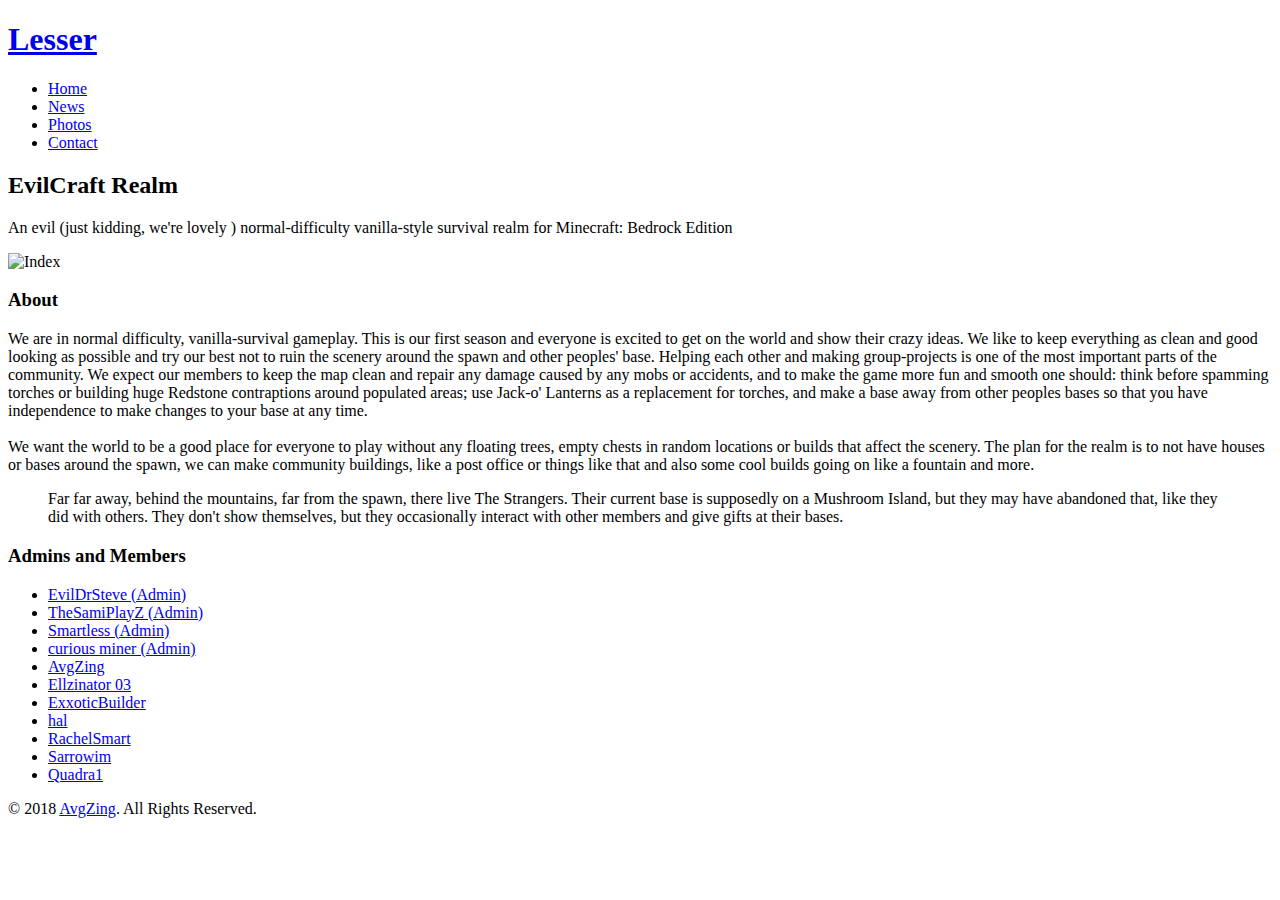
==== index.html @ fdc5c00d "Update index.html" ====
<!DOCTYPE html>
<!--[if lt IE 7]>      <html class="no-js lt-ie9 lt-ie8 lt-ie7"> <![endif]-->
<!--[if IE 7]>         <html class="no-js lt-ie9 lt-ie8"> <![endif]-->
<!--[if IE 8]>         <html class="no-js lt-ie9"> <![endif]-->
<!--[if gt IE 8]><!--> <html class="no-js"> <!--<![endif]-->
	<head>
	<meta charset="utf-8">
	<meta http-equiv="X-UA-Compatible" content="IE=edge">
	<title>EvilCraft | Home</title>
	<meta name="viewport" content="width=device-width, initial-scale=1">
	<meta name="description" content="EvilCraft Minecraft: Bedrock Edition Realm" />
	<meta name="keywords" content="minecraft, evil, craft, bedrock, edition, realm, steve" />
	<meta name="author" content="AvgZing" />
	<meta property="og:title" content=""/>
	<meta property="og:image" content=""/>
	<meta property="og:url" content=""/>
	<meta property="og:site_name" content=""/>
	<meta property="og:description" content=""/>
	<meta name="twitter:title" content="" />
	<meta name="twitter:image" content="" />
	<meta name="twitter:url" content="" />
	<meta name="twitter:card" content="" />

	<link rel="shortcut icon" href="favicon.ico">

	<link href='https://fonts.googleapis.com/css?family=Roboto:400,100,300,700,900' rel='stylesheet' type='text/css'>

	<link href="https://fonts.googleapis.com/css?family=Playfair+Display:400,700" rel="stylesheet">
	
	<link rel="stylesheet" href="css/animate.css">
	<link rel="stylesheet" href="css/icomoon.css">
	<link rel="stylesheet" href="css/simple-line-icons.css">
	<link rel="stylesheet" href="css/bootstrap.css">
	<link rel="stylesheet" href="css/style.css">

	<script src="js/modernizr-2.6.2.min.js"></script>
	<!-- FOR IE9 below -->
	<!--[if lt IE 9]>
	<script src="js/respond.min.js"></script>
	<![endif]-->

	</head>
	<body>
	
	
	<div id="fh5co-page">
	<header id="fh5co-header" role="banner">
		<div class="container">
			<div class="header-inner">
				<h1><i class="sl-icon-energy"></i><a href="index.html">Lesser</a></h1>
				<nav role="navigation">
					<ul>
						<li><a class="active" href="index.html">Home</a></li>
						<li><a href="news.html">News</a></li>
						<li><a href="photos.html">Photos</a></li>
						<li><a href="contact.html">Contact</a></li>
					</ul>
				</nav>
			</div>
		</div>
	</header>
	<div id="fh5co-about-section">
		<div class="container">
			<div class="row">
				<div class="col-md-6 col-md-offset-3 text-center fh5co-heading">
					<h2>EvilCraft Realm</h2>
					<p><span>An evil (just kidding, we're lovely <i class="sl-icon-heart"></i>) normal-difficulty vanilla-style survival realm for Minecraft: Bedrock Edition</a></span></p>
				</div>
			</div>
			<div class="row">
				<div class="col-md-8">
					<div class="row">
						<div class="col-md-12">
							<div class="about-inner">
								<img class="img-responsive" src="images/index.png" alt="Index">
								<h3>About</h3>
								<p>We are in normal difficulty, vanilla-survival gameplay. This is our first season and everyone is excited to get on the world and show their crazy ideas. We like to keep everything as clean and good looking as possible and try our best not to ruin the scenery around the spawn and other peoples' base. Helping each other and making group-projects is one of the most important parts of the community.
We expect our members to keep the map clean and repair any damage caused by any mobs or accidents, and to make the game more fun and smooth one should: think before spamming torches or building huge Redstone contraptions around populated areas; use Jack-o' Lanterns as a replacement for torches, and make a base away from other peoples bases so that you have independence to make changes to your base at any time.<br><br>
We want the world to be a good place for everyone to play without any floating trees, empty chests in random locations or builds that affect the scenery. The plan for the realm is to not have houses or bases around the spawn, we can make community buildings, like a post office or things like that and also some cool builds going on like a fountain and more. </p>
								<blockquote>
									<p>Far far away, behind the mountains, far from the spawn, there live The Strangers. Their current base is supposedly on a Mushroom Island, but they may have abandoned that, like they did with others. They don't show themselves, but they occasionally interact with other members and give gifts at their bases.</p>
								</blockquote>
							</div>
						</div>
					</div>
				</div>
				<div class="col-md-4">
					<aside class="sidebar">
						<div class="row">
							<div class="col-md-12 side">
								<h3>Admins and Members</h3>
								<ul>
									<li><i class="icon-check"></i><a href="#" onclick="return false;">EvilDrSteve (Admin)</a></li>
									<li><i class="icon-check"></i><a href="#" onclick="return false;">TheSamiPlayZ (Admin)</a></li>
									<li><i class="icon-check"></i><a href="#" onclick="return false;">Smartless (Admin)</a></li>
									<li><i class="icon-check"></i><a href="#" onclick="return false;">curious miner (Admin)</a></li>
									<li><i class="icon-check"></i><a href="#" onclick="return false;">AvgZing</a></li>
									<li><i class="icon-check"></i><a href="#" onclick="return false;">Ellzinator 03</a></li>
									<li><i class="icon-check"></i><a href="#" onclick="return false;">ExxoticBuilder</a></li>
									<li><i class="icon-check"></i><a href="#" onclick="return false;">hal</a></li>
									<li><i class="icon-check"></i><a href="#" onclick="return false;">RachelSmart</a></li>
									<li><i class="icon-check"></i><a href="#" onclick="return false;">Sarrowim</a></li>
									<li><i class="icon-check"></i><a href="#" onclick="return false;">Quadra1</a></li>
								</ul>
							</div>
						</div>
					</aside>
				</div>
			</div>
		</div>
	</div>
	
	<footer id="fh5co-footer" role="contentinfo">
	
		<div class="container">			
			<div class="col-md-12 fh5co-copyright text-center">
				<p>&copy; 2018 <a href="https://github.com/AvgZing">AvgZing</a>. All Rights Reserved.</p>	
			</div>
			
		</div>
	</footer>
	</div>
	
	
	<script src="js/jquery.min.js"></script>
	<script src="js/jquery.easing.1.3.js"></script>
	<script src="js/bootstrap.min.js"></script>
	<script src="js/jquery.waypoints.min.js"></script>
	<script src="js/main.js"></script>

	</body>
</html>
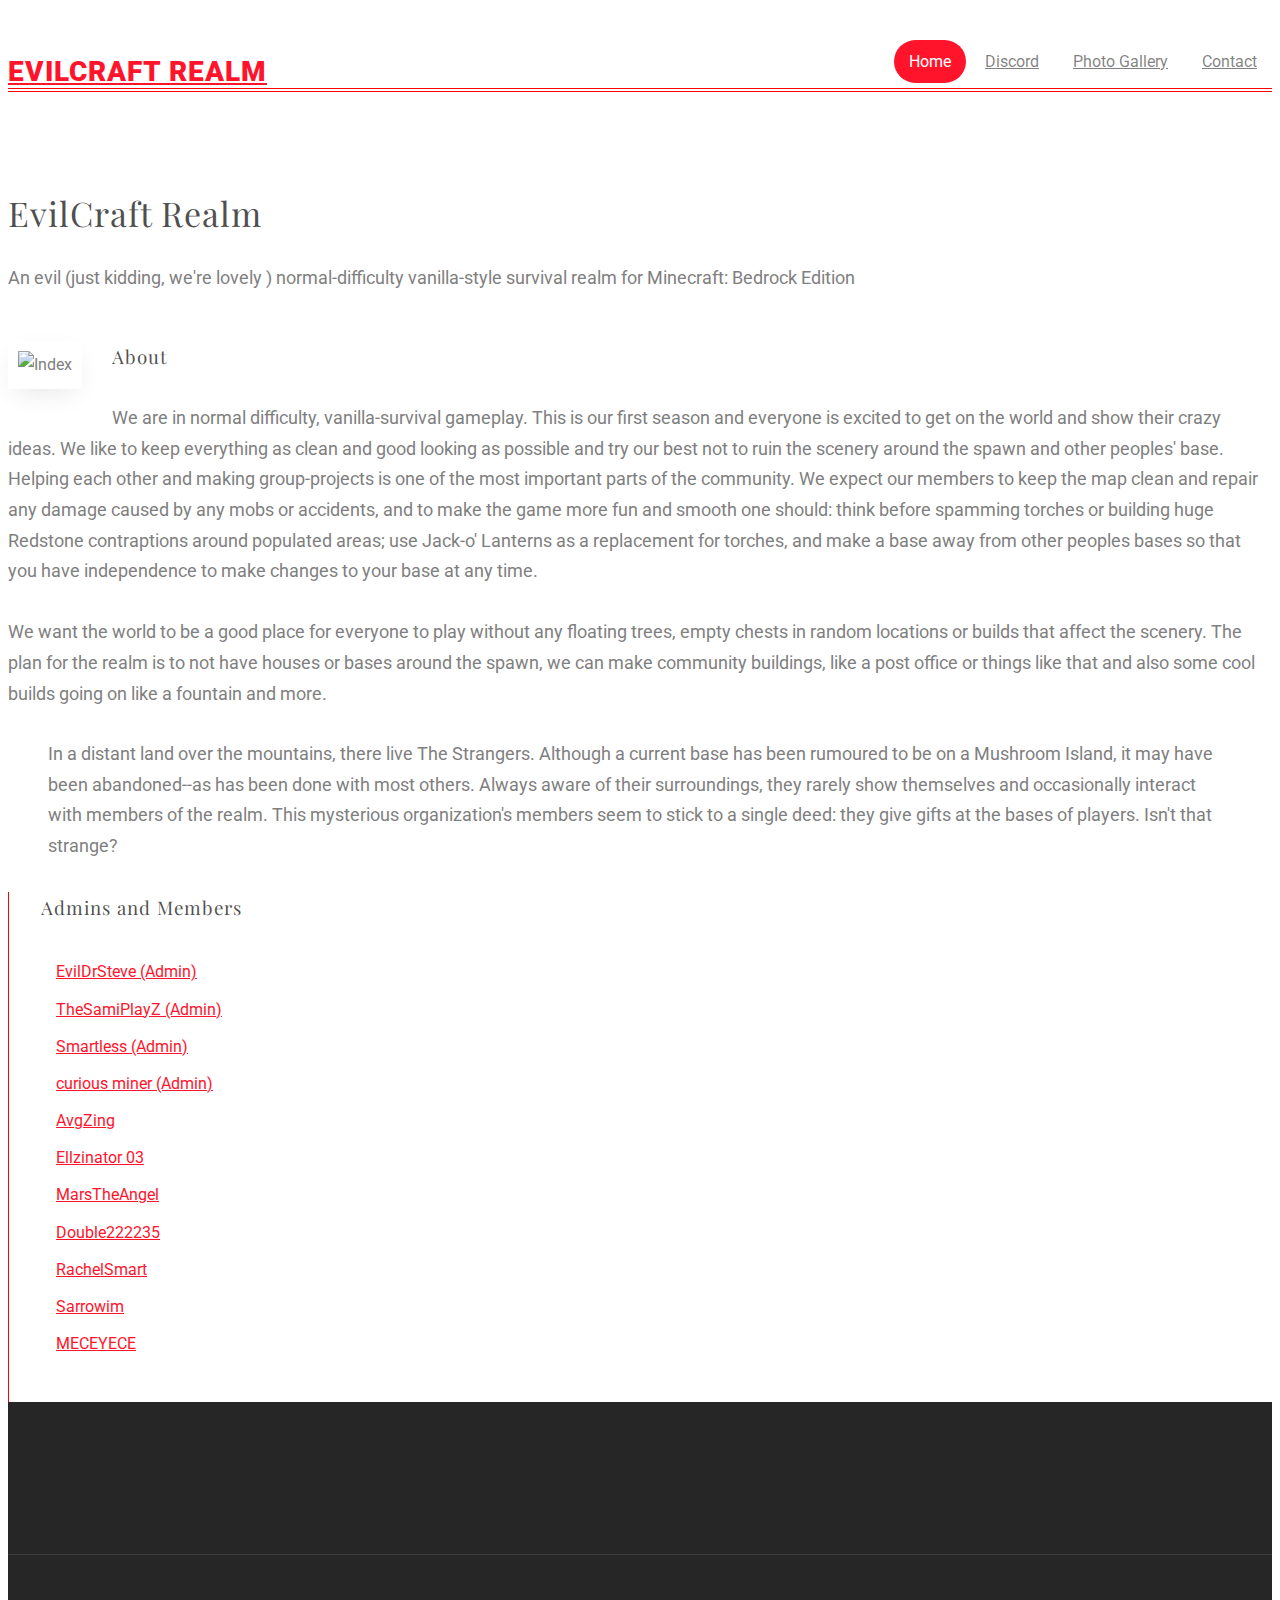
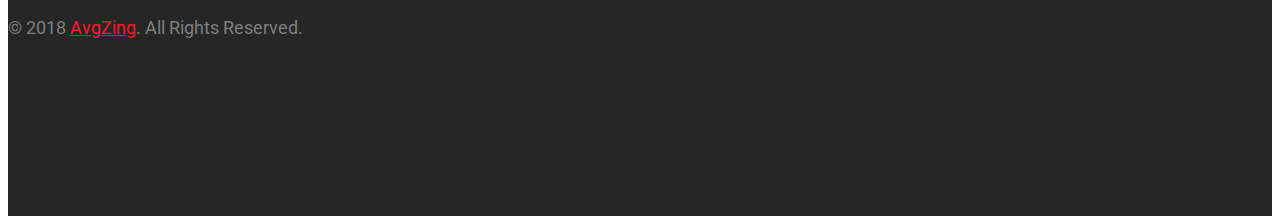
==== commit ee121204: "Update index.html" ====
--- a/index.html
+++ b/index.html
@@ -47,12 +47,12 @@
 	<header id="fh5co-header" role="banner">
 		<div class="container">
 			<div class="header-inner">
-				<h1><i class="sl-icon-energy"></i><a href="index.html">Lesser</a></h1>
+				<h1><a href="index.html">EvilCraft Realm</a></h1>
 				<nav role="navigation">
 					<ul>
 						<li><a class="active" href="index.html">Home</a></li>
-						<li><a href="news.html">News</a></li>
-						<li><a href="photos.html">Photos</a></li>
+						<li><a href="#" onclick="return false">Discord</a></li>
+						<li><a href="photos.html">Photo Gallery</a></li>
 						<li><a href="contact.html">Contact</a></li>
 					</ul>
 				</nav>
@@ -72,13 +72,13 @@
 					<div class="row">
 						<div class="col-md-12">
 							<div class="about-inner">
-								<img class="img-responsive" src="images/index.png" alt="Index">
+								<img class="img-responsive" src="images/EvilCraft.png" alt="Index">
 								<h3>About</h3>
 								<p>We are in normal difficulty, vanilla-survival gameplay. This is our first season and everyone is excited to get on the world and show their crazy ideas. We like to keep everything as clean and good looking as possible and try our best not to ruin the scenery around the spawn and other peoples' base. Helping each other and making group-projects is one of the most important parts of the community.
 We expect our members to keep the map clean and repair any damage caused by any mobs or accidents, and to make the game more fun and smooth one should: think before spamming torches or building huge Redstone contraptions around populated areas; use Jack-o' Lanterns as a replacement for torches, and make a base away from other peoples bases so that you have independence to make changes to your base at any time.<br><br>
 We want the world to be a good place for everyone to play without any floating trees, empty chests in random locations or builds that affect the scenery. The plan for the realm is to not have houses or bases around the spawn, we can make community buildings, like a post office or things like that and also some cool builds going on like a fountain and more. </p>
 								<blockquote>
-									<p>Far far away, behind the mountains, far from the spawn, there live The Strangers. Their current base is supposedly on a Mushroom Island, but they may have abandoned that, like they did with others. They don't show themselves, but they occasionally interact with other members and give gifts at their bases.</p>
+									<p>In a distant land over the mountains, there live The Strangers. Although a current base has been rumoured to be on a Mushroom Island, it may have been abandoned--as has been done with most others. Always aware of their surroundings, they rarely show themselves and occasionally interact with members of the realm. This mysterious organization's members seem to stick to a single deed: they give gifts at the bases of players. Isn't that strange?</p>
 								</blockquote>
 							</div>
 						</div>
@@ -96,11 +96,11 @@
 									<li><i class="icon-check"></i><a href="#" onclick="return false;">curious miner (Admin)</a></li>
 									<li><i class="icon-check"></i><a href="#" onclick="return false;">AvgZing</a></li>
 									<li><i class="icon-check"></i><a href="#" onclick="return false;">Ellzinator 03</a></li>
-									<li><i class="icon-check"></i><a href="#" onclick="return false;">ExxoticBuilder</a></li>
-									<li><i class="icon-check"></i><a href="#" onclick="return false;">hal</a></li>
+									<li><i class="icon-check"></i><a href="#" onclick="return false;">MarsTheAngel</a></li>
+									<li><i class="icon-check"></i><a href="#" onclick="return false;">Double222235</a></li>
 									<li><i class="icon-check"></i><a href="#" onclick="return false;">RachelSmart</a></li>
 									<li><i class="icon-check"></i><a href="#" onclick="return false;">Sarrowim</a></li>
-									<li><i class="icon-check"></i><a href="#" onclick="return false;">Quadra1</a></li>
+									<li><i class="icon-check"></i><a href="#" onclick="return false;">MECEYECE</a></li>
 								</ul>
 							</div>
 						</div>
--- a/css/style.css
+++ b/css/style.css
@@ -0,0 +1,1208 @@
+@font-face {
+  font-family: 'icomoon';
+  src: url("../fonts/icomoon/icomoon.eot?srf3rx");
+  src: url("../fonts/icomoon/icomoon.eot?srf3rx#iefix") format("embedded-opentype"), url("../fonts/icomoon/icomoon.ttf?srf3rx") format("truetype"), url("../fonts/icomoon/icomoon.woff?srf3rx") format("woff"), url("../fonts/icomoon/icomoon.svg?srf3rx#icomoon") format("svg");
+  font-weight: normal;
+  font-style: normal;
+}
+/* =======================================================
+*
+* 	Template Style 
+*	Edit this section
+*
+* ======================================================= */
+body {
+  font-family: "Roboto", Arial, sans-serif;
+  font-weight: 400;
+  font-size: 16px;
+  line-height: 1.7;
+  color: #7f7f7f;
+  background: #fff;
+  height: 100%;
+  position: relative;
+}
+
+a {
+  color: #FF142C;
+  -webkit-transition: 0.5s;
+  -o-transition: 0.5s;
+  transition: 0.5s;
+}
+a:hover, a:active, a:focus {
+  color: #FF142C;
+  outline: none;
+}
+
+p {
+  margin-bottom: 30px;
+  font-size: 18px;
+  font-weight: 400;
+}
+
+h1, h2, h3, h4, h5, h6, figure {
+  color: rgba(0, 0, 0, 0.7);
+  font-family: "Playfair Display", Arial, serif;
+  font-weight: 400;
+  margin: 0 0 30px 0;
+  letter-spacing: 1px;
+}
+
+::-webkit-selection {
+  color: #fff;
+  background: #FF142C;
+}
+
+::-moz-selection {
+  color: #fff;
+  background: #FF142C;
+}
+
+::selection {
+  color: #fff;
+  background: #FF142C;
+}
+
+.btn {
+  margin-right: 4px;
+  margin-bottom: 4px;
+  font-family: "Roboto", Arial, sans-serif;
+  font-size: 16px;
+  font-weight: 400;
+  -webkit-border-radius: 30px;
+  -moz-border-radius: 30px;
+  -ms-border-radius: 30px;
+  border-radius: 30px;
+  -webkit-transition: 0.5s;
+  -o-transition: 0.5s;
+  transition: 0.5s;
+}
+.btn.btn-md {
+  padding: 10px 20px !important;
+}
+.btn.btn-lg {
+  padding: 18px 36px !important;
+}
+.btn:hover, .btn:active, .btn:focus {
+  box-shadow: none !important;
+  outline: none !important;
+}
+
+.btn-primary {
+  background: #FF142C;
+  color: #fff;
+  border: 2px solid #FF142C;
+}
+.btn-primary:hover, .btn-primary:focus, .btn-primary:active {
+  background: #23cb8a !important;
+  border-color: #23cb8a !important;
+}
+.btn-primary.btn-outline {
+  background: transparent;
+  color: #FF142C;
+  border: 2px solid #FF142C;
+}
+.btn-primary.btn-outline:hover, .btn-primary.btn-outline:focus, .btn-primary.btn-outline:active {
+  background: #FF142C;
+  color: #fff;
+}
+
+.btn-success {
+  background: #5cb85c;
+  color: #fff;
+  border: 2px solid #5cb85c;
+}
+.btn-success:hover, .btn-success:focus, .btn-success:active {
+  background: #4cae4c !important;
+  border-color: #4cae4c !important;
+}
+.btn-success.btn-outline {
+  background: transparent;
+  color: #5cb85c;
+  border: 2px solid #5cb85c;
+}
+.btn-success.btn-outline:hover, .btn-success.btn-outline:focus, .btn-success.btn-outline:active {
+  background: #5cb85c;
+  color: #fff;
+}
+
+.btn-info {
+  background: #5bc0de;
+  color: #fff;
+  border: 2px solid #5bc0de;
+}
+.btn-info:hover, .btn-info:focus, .btn-info:active {
+  background: #46b8da !important;
+  border-color: #46b8da !important;
+}
+.btn-info.btn-outline {
+  background: transparent;
+  color: #5bc0de;
+  border: 2px solid #5bc0de;
+}
+.btn-info.btn-outline:hover, .btn-info.btn-outline:focus, .btn-info.btn-outline:active {
+  background: #5bc0de;
+  color: #fff;
+}
+
+.btn-warning {
+  background: #f0ad4e;
+  color: #fff;
+  border: 2px solid #f0ad4e;
+}
+.btn-warning:hover, .btn-warning:focus, .btn-warning:active {
+  background: #eea236 !important;
+  border-color: #eea236 !important;
+}
+.btn-warning.btn-outline {
+  background: transparent;
+  color: #f0ad4e;
+  border: 2px solid #f0ad4e;
+}
+.btn-warning.btn-outline:hover, .btn-warning.btn-outline:focus, .btn-warning.btn-outline:active {
+  background: #f0ad4e;
+  color: #fff;
+}
+
+.btn-danger {
+  background: #d9534f;
+  color: #fff;
+  border: 2px solid #d9534f;
+}
+.btn-danger:hover, .btn-danger:focus, .btn-danger:active {
+  background: #d43f3a !important;
+  border-color: #d43f3a !important;
+}
+.btn-danger.btn-outline {
+  background: transparent;
+  color: #d9534f;
+  border: 2px solid #d9534f;
+}
+.btn-danger.btn-outline:hover, .btn-danger.btn-outline:focus, .btn-danger.btn-outline:active {
+  background: #d9534f;
+  color: #fff;
+}
+
+.btn-outline {
+  background: none;
+  border: 2px solid gray;
+  font-size: 16px;
+  -webkit-transition: 0.3s;
+  -o-transition: 0.3s;
+  transition: 0.3s;
+}
+.btn-outline:hover, .btn-outline:focus, .btn-outline:active {
+  box-shadow: none;
+}
+
+.btn.with-arrow {
+  position: relative;
+  -webkit-transition: 0.3s;
+  -o-transition: 0.3s;
+  transition: 0.3s;
+}
+.btn.with-arrow i {
+  visibility: hidden;
+  opacity: 0;
+  position: absolute;
+  right: 0px;
+  top: 50%;
+  margin-top: -8px;
+  -webkit-transition: 0.2s;
+  -o-transition: 0.2s;
+  transition: 0.2s;
+}
+.btn.with-arrow:hover {
+  padding-right: 50px;
+}
+.btn.with-arrow:hover i {
+  color: #fff;
+  right: 18px;
+  visibility: visible;
+  opacity: 1;
+}
+
+.form-control {
+  box-shadow: none;
+  background: transparent;
+  border: 2px solid rgba(255, 0, 0, 1);
+  height: 54px;
+  font-size: 18px;
+  font-weight: 300;
+}
+.form-control:active, .form-control:focus {
+  outline: none;
+  box-shadow: none;
+  border-color: #FF142C;
+}
+
+.fh5co-social {
+  padding: 0;
+  margin: 0;
+}
+.fh5co-social li {
+  padding: 0;
+  margin: 0;
+  list-style: none;
+  display: -moz-inline-stack;
+  display: inline-block;
+  zoom: 1;
+  *display: inline;
+}
+.fh5co-social li a {
+  font-size: 22px;
+  color: #fff;
+  padding: 0;
+  margin: 0;
+  padding: 2px;
+  display: -moz-inline-stack;
+  display: inline-block;
+  zoom: 1;
+  *display: inline;
+  -webkit-border-radius: 4px;
+  -moz-border-radius: 4px;
+  -ms-border-radius: 4px;
+  border-radius: 4px;
+}
+.fh5co-social li a:hover {
+  color: #FF142C;
+}
+.fh5co-social li a:hover, .fh5co-social li a:active, .fh5co-social li a:focus {
+  outline: none;
+  text-decoration: none;
+}
+
+@media screen and (max-width: 480px) {
+  .col-xxs-12 {
+    float: none;
+    width: 100%;
+  }
+}
+
+.row-bottom-padded-lg {
+  padding-bottom: 7em;
+}
+@media screen and (max-width: 768px) {
+  .row-bottom-padded-lg {
+    padding-bottom: 1em;
+  }
+}
+
+.row-bottom-padded-md {
+  padding-bottom: 4em;
+}
+@media screen and (max-width: 768px) {
+  .row-bottom-padded-md {
+    padding-bottom: 1em;
+  }
+}
+
+.row-bottom-padded-sm {
+  padding-bottom: 1em;
+}
+@media screen and (max-width: 768px) {
+  .row-bottom-padded-sm {
+    padding-bottom: 1em;
+  }
+}
+
+#fh5co-header {
+  padding: 40px 0;
+  width: 100%;
+  margin: 0;
+  border-bottom: 1px solid rgba(255, 0, 0, 1);
+  position: relative;
+}
+#fh5co-header:after {
+  position: absolute;
+  bottom: -4px;
+  left: 0;
+  right: 0;
+  content: '';
+  border-bottom: 1px solid rgba(255, 0, 0, 1);
+}
+@media screen and (max-width: 768px) {
+  #fh5co-header {
+    margin: 0px 0 0 0;
+  }
+}
+#fh5co-header .header-inner {
+  float: left;
+  width: 100%;
+}
+#fh5co-header h1 {
+  float: left;
+  padding: 0;
+  font-weight: 900;
+  font-size: 28px;
+  margin-bottom: 0;
+  text-transform: uppercase;
+  font-family: "Roboto", Arial, sans-serif;
+}
+#fh5co-header h1 i {
+  color: #FF142C;
+}
+#fh5co-header h1 a {
+  color: #FF142C;
+}
+#fh5co-header h1 a > span {
+  color: #FF142C;
+}
+#fh5co-header h1 a:hover, #fh5co-header h1 a:active, #fh5co-header h1 a:focus {
+  text-decoration: none;
+  outline: none;
+}
+#fh5co-header nav {
+  float: right;
+  padding: 0;
+}
+@media screen and (max-width: 768px) {
+  #fh5co-header nav {
+    display: none;
+  }
+}
+#fh5co-header nav ul {
+  padding: 0;
+  margin: 0 0 0 0;
+}
+#fh5co-header nav ul li {
+  padding: 0;
+  margin: 0;
+  list-style: none;
+  display: -moz-inline-stack;
+  display: inline-block;
+  zoom: 1;
+  *display: inline;
+}
+#fh5co-header nav ul li a {
+  color: rgba(0, 0, 0, 0.5);
+  font-size: 16px;
+  padding: 12px 15px;
+  position: relative;
+  -webkit-transition: 0.2s;
+  -o-transition: 0.2s;
+  transition: 0.2s;
+}
+#fh5co-header nav ul li a i {
+  line-height: 0;
+  font-size: 20px;
+  position: relative;
+  top: 3px;
+}
+#fh5co-header nav ul li a:hover {
+  text-decoration: none;
+  color: black;
+}
+#fh5co-header nav ul li a.active, #fh5co-header nav ul li a:focus {
+  outline: none;
+  text-decoration: none;
+  color: white;
+  background: #FF142C;
+  -webkit-border-radius: 40px;
+  -moz-border-radius: 40px;
+  -ms-border-radius: 40px;
+  border-radius: 40px;
+}
+#fh5co-header nav ul li.cta {
+  margin-left: 20px;
+}
+#fh5co-header nav ul li.cta a {
+  padding-left: 16px !important;
+  padding-right: 16px !important;
+  padding-top: 7px !important;
+  padding-bottom: 7px !important;
+  border: 2px solid #FF142C;
+  color: #FF142C;
+  -webkit-border-radius: 30px;
+  -moz-border-radius: 30px;
+  -ms-border-radius: 30px;
+  border-radius: 30px;
+}
+#fh5co-header nav ul li.cta a:hover {
+  color: #fff;
+  background: #FF142C;
+}
+#fh5co-header nav ul li.cta a:hover:after {
+  display: none;
+}
+#fh5co-header nav ul li.active a {
+  text-decoration: none;
+  color: rgba(0, 0, 0, 0.8);
+}
+#fh5co-header nav ul li.active a:after {
+  visibility: visible;
+  -webkit-transform: scaleX(1);
+  -moz-transform: scaleX(1);
+  -ms-transform: scaleX(1);
+  -o-transform: scaleX(1);
+  transform: scaleX(1);
+}
+
+.fh5co-heading {
+  margin-bottom: 3em;
+}
+.fh5co-heading h2 {
+  margin-bottom: 20px;
+  font-weight: 400;
+  font-size: 34px;
+}
+
+.fh5co-grey-bg-section {
+  background: rgba(45, 64, 89, 0.06);
+}
+
+#fh5co-featured-section,
+#fh5co-intro-section,
+#fh5co-services-section,
+#fh5co-blog-section,
+#fh5co-client-section,
+#fh5co-work-section,
+#fh5co-main-services-section,
+#fh5co-about-section,
+#fh5co-contact-section {
+  padding-bottom: 6em;
+}
+@media screen and (max-width: 768px) {
+  #fh5co-featured-section,
+  #fh5co-intro-section,
+  #fh5co-services-section,
+  #fh5co-blog-section,
+  #fh5co-client-section,
+  #fh5co-work-section,
+  #fh5co-main-services-section,
+  #fh5co-about-section,
+  #fh5co-contact-section {
+    padding: 3em 0;
+  }
+}
+
+#fh5co-services-section,
+#fh5co-blog-section,
+#fh5co-client-section,
+#fh5co-work-section,
+#fh5co-main-services-section,
+#fh5co-about-section,
+#fh5co-contact-section {
+  padding-top: 6em;
+}
+
+#fh5co-intro-section {
+  padding-top: 6em;
+}
+#fh5co-intro-section h2 {
+  font-weight: 400;
+  font-size: 40px;
+  font-family: "Playfair Display", Arial, serif;
+  letter-spacing: 1px;
+  line-height: 50px;
+}
+
+.featured-grid, .featured-grid.featured-grid-2 {
+  width: 100%;
+  height: 510px;
+  float: left;
+  background-size: cover;
+  background-position: center center;
+  position: relative;
+  overflow: hidden;
+  -webkit-border-radius: 4px;
+  -moz-border-radius: 4px;
+  -ms-border-radius: 4px;
+  border-radius: 4px;
+}
+@media screen and (max-width: 992px) {
+  .featured-grid, .featured-grid.featured-grid-2 {
+    margin-bottom: 30px;
+    height: 400px;
+  }
+}
+.featured-grid:after, .featured-grid.featured-grid-2:after {
+  position: absolute;
+  content: '';
+  top: 0;
+  bottom: 0;
+  left: 0;
+  right: 0;
+  z-index: 1;
+  -webkit-transition: 0.3s;
+  -o-transition: 0.3s;
+  transition: 0.3s;
+  -webkit-border-radius: 4px;
+  -moz-border-radius: 4px;
+  -ms-border-radius: 4px;
+  border-radius: 4px;
+}
+.featured-grid.featured-grid-2 {
+  height: 240px;
+  margin-bottom: 30px;
+}
+@media screen and (max-width: 992px) {
+  .featured-grid.featured-grid-2 {
+    height: 400px;
+  }
+}
+.featured-grid .desc {
+  position: absolute;
+  bottom: -5px;
+  left: 0;
+  right: 0;
+  padding: 30px;
+  z-index: 9;
+  -webkit-transition: 0.3s;
+  -o-transition: 0.3s;
+  transition: 0.3s;
+}
+.featured-grid .desc h3 {
+  color: rgba(255, 255, 255, 0.9);
+  margin-bottom: 10px;
+}
+.featured-grid .desc span {
+  color: rgba(255, 255, 255, 0.5);
+}
+.featured-grid:hover, .featured-grid:focus {
+  -webkit-box-shadow: 0px 18px 43px -7px rgba(0, 0, 0, 0.32);
+  -moz-box-shadow: 0px 18px 43px -7px rgba(0, 0, 0, 0.32);
+  -ms-box-shadow: 0px 18px 43px -7px rgba(0, 0, 0, 0.32);
+  -o-box-shadow: 0px 18px 43px -7px rgba(0, 0, 0, 0.32);
+  box-shadow: 0px 18px 43px -7px rgba(0, 0, 0, 0.32);
+}
+.featured-grid:hover:after, .featured-grid:focus:after {
+  background: rgba(0, 0, 0, 0.3);
+}
+.featured-grid:hover .desc, .featured-grid:focus .desc {
+  bottom: 0px;
+}
+
+.work-inner {
+  background: white;
+  margin-bottom: 40px;
+  -webkit-box-shadow: 0px 9px 29px -9px rgba(0, 0, 0, 0.13);
+  -moz-box-shadow: 0px 9px 29px -9px rgba(0, 0, 0, 0.13);
+  -ms-box-shadow: 0px 9px 29px -9px rgba(0, 0, 0, 0.13);
+  -o-box-shadow: 0px 9px 29px -9px rgba(0, 0, 0, 0.13);
+  box-shadow: 0px 9px 29px -9px rgba(0, 0, 0, 0.13);
+  overflow: hidden;
+  -webkit-border-radius: 4px;
+  -moz-border-radius: 4px;
+  -ms-border-radius: 4px;
+  border-radius: 4px;
+  -webkit-transition: 0.3s;
+  -o-transition: 0.3s;
+  transition: 0.3s;
+}
+.work-inner .work-grid {
+  position: relative;
+  width: 100%;
+  height: 300px;
+  float: left;
+  background-size: cover;
+  background-position: center center;
+  margin-bottom: 20px;
+  -webkit-border-radius: 4px;
+  -moz-border-radius: 4px;
+  -ms-border-radius: 4px;
+  border-radius: 4px;
+}
+.work-inner .work-grid:after {
+  -webkit-transition: 0.3s;
+  -o-transition: 0.3s;
+  transition: 0.3s;
+  font-family: 'simple-line-icons';
+  position: absolute;
+  top: 0;
+  bottom: 0;
+  left: 0;
+  right: 0;
+  padding-top: 130px;
+  content: '\e08a';
+  background: rgba(0, 0, 0, 0.5);
+  opacity: 0;
+  color: #fff;
+  font-size: 20px;
+}
+.work-inner .desc {
+  padding: 30px;
+  z-index: 9;
+  -webkit-transition: 0.3s;
+  -o-transition: 0.3s;
+  transition: 0.3s;
+}
+.work-inner .desc h3 {
+  color: rgba(0, 0, 0, 0.8);
+  margin-bottom: 10px;
+}
+.work-inner .desc h3 a {
+  color: rgba(0, 0, 0, 0.8);
+}
+.work-inner .desc h3 a:hover {
+  text-decoration: none;
+  color: #FF142C;
+}
+.work-inner .desc span {
+  color: rgba(0, 0, 0, 0.5);
+}
+.work-inner:hover {
+  -webkit-box-shadow: 0px 9px 43px -10px rgba(0, 0, 0, 0.17);
+  -moz-box-shadow: 0px 9px 43px -10px rgba(0, 0, 0, 0.17);
+  -ms-box-shadow: 0px 9px 43px -10px rgba(0, 0, 0, 0.17);
+  -o-box-shadow: 0px 9px 43px -10px rgba(0, 0, 0, 0.17);
+  box-shadow: 0px 9px 43px -10px rgba(0, 0, 0, 0.17);
+}
+.work-inner:hover .work-grid:after {
+  opacity: 1;
+}
+
+#fh5co-services-section {
+  position: relative;
+  /* Permalink - use to edit and share this gradient: http://colorzilla.com/gradient-editor/#FF142C+0,258dc8+100 */
+  background: #FF142C;
+  /* Old browsers */
+  /* IE9 SVG, needs conditional override of 'filter' to 'none' */
+  background: url([data-uri]);
+  background: -moz-linear-gradient(45deg, #FF142C 0%, #258dc8 100%);
+  /* FF3.6-15 */
+  background: -webkit-linear-gradient(45deg, #FF142C 0%, #258dc8 100%);
+  /* Chrome10-25,Safari5.1-6 */
+  background: linear-gradient(45deg, #FF142C 0%, #258dc8 100%);
+  /* W3C, IE10+, FF16+, Chrome26+, Opera12+, Safari7+ */
+  filter: progid:DXImageTransform.Microsoft.gradient( startColorstr='#FF142C', endColorstr='#258dc8',GradientType=1 );
+  /* IE6-8 fallback on horizontal gradient */
+}
+@media screen and (max-width: 768px) {
+  #fh5co-services-section .services-inner {
+    margin-bottom: 60px;
+  }
+}
+#fh5co-services-section .services-inner h3 {
+  color: white;
+}
+#fh5co-services-section .services-inner p {
+  color: rgba(255, 255, 255, 0.7);
+}
+#fh5co-services-section .services-inner span {
+  display: block;
+  margin-bottom: 45px;
+}
+#fh5co-services-section .services-inner span i {
+  font-size: 40px;
+  color: white;
+  border: 2px solid rgba(255, 255, 255, 0.7);
+  padding: 23px;
+  -webkit-border-radius: 50%;
+  -moz-border-radius: 50%;
+  -ms-border-radius: 50%;
+  border-radius: 50%;
+}
+#fh5co-services-section .fh5co-heading h2 {
+  color: #fff;
+}
+#fh5co-services-section .fh5co-heading p {
+  color: rgba(255, 255, 255, 0.7);
+}
+
+#fh5co-main-services-section .services-inner {
+  position: relative;
+  margin-bottom: 40px;
+}
+@media screen and (max-width: 768px) {
+  #fh5co-main-services-section .services-inner {
+    margin-bottom: 60px;
+  }
+}
+#fh5co-main-services-section .services-inner .desc {
+  padding-left: 8em;
+}
+#fh5co-main-services-section .services-inner h3 {
+  color: rgba(0, 0, 0, 0.7);
+}
+#fh5co-main-services-section .services-inner span {
+  position: absolute;
+  top: 30px;
+  display: block;
+  margin-bottom: 45px;
+}
+#fh5co-main-services-section .services-inner span i {
+  font-size: 40px;
+  color: #FF142C;
+  border: 2px solid #FF142C;
+  padding: 23px;
+  -webkit-border-radius: 50%;
+  -moz-border-radius: 50%;
+  -ms-border-radius: 50%;
+  border-radius: 50%;
+}
+
+.blog-inner {
+  background: white;
+  -webkit-box-shadow: 0px 9px 29px -9px rgba(0, 0, 0, 0.13);
+  -moz-box-shadow: 0px 9px 29px -9px rgba(0, 0, 0, 0.13);
+  -ms-box-shadow: 0px 9px 29px -9px rgba(0, 0, 0, 0.13);
+  -o-box-shadow: 0px 9px 29px -9px rgba(0, 0, 0, 0.13);
+  box-shadow: 0px 9px 29px -9px rgba(0, 0, 0, 0.13);
+  overflow: hidden;
+  margin-bottom: 40px;
+  -webkit-border-radius: 4px;
+  -moz-border-radius: 4px;
+  -ms-border-radius: 4px;
+  border-radius: 4px;
+  -webkit-transition: 0.3s;
+  -o-transition: 0.3s;
+  transition: 0.3s;
+}
+.blog-inner img {
+  -webkit-border-radius: 4px;
+  -moz-border-radius: 4px;
+  -ms-border-radius: 4px;
+  border-radius: 4px;
+}
+.blog-inner .desc {
+  padding: 20px;
+}
+.blog-inner .desc h3 {
+  line-height: 28px;
+}
+.blog-inner .desc h3 a {
+  color: rgba(0, 0, 0, 0.8);
+}
+.blog-inner .desc h3 a:hover, .blog-inner .desc h3 a:focus {
+  text-decoration: none;
+}
+.blog-inner:hover {
+  -webkit-box-shadow: 0px 9px 43px -10px rgba(0, 0, 0, 0.17);
+  -moz-box-shadow: 0px 9px 43px -10px rgba(0, 0, 0, 0.17);
+  -ms-box-shadow: 0px 9px 43px -10px rgba(0, 0, 0, 0.17);
+  -o-box-shadow: 0px 9px 43px -10px rgba(0, 0, 0, 0.17);
+  box-shadow: 0px 9px 43px -10px rgba(0, 0, 0, 0.17);
+}
+
+.testimony {
+  background: rgba(45, 64, 89, 0.06);
+  padding: 40px 20px 20px 20px;
+  position: relative;
+  -webkit-border-radius: 4px;
+  -moz-border-radius: 4px;
+  -ms-border-radius: 4px;
+  border-radius: 4px;
+}
+@media screen and (max-width: 768px) {
+  .testimony {
+    margin-bottom: 60px;
+  }
+}
+.testimony .quote {
+  position: absolute;
+  top: -40px;
+  left: 50%;
+  right: 0;
+  margin-left: -30px;
+}
+.testimony .quote i {
+  font-family: "Playfair Display", Arial, serif;
+  font-size: 30px;
+  width: 80px;
+  height: 80px;
+  padding-top: 25px;
+  color: rgba(45, 64, 89, 0.3);
+  position: absolute;
+  left: 0;
+  top: 0;
+  background: white;
+  -webkit-box-shadow: 0px 9px 7px -10px rgba(0, 0, 0, 0.13);
+  -moz-box-shadow: 0px 9px 7px -10px rgba(0, 0, 0, 0.13);
+  -ms-box-shadow: 0px 9px 7px -10px rgba(0, 0, 0, 0.13);
+  -o-box-shadow: 0px 9px 7px -10px rgba(0, 0, 0, 0.13);
+  box-shadow: 0px 9px 7px -10px rgba(0, 0, 0, 0.13);
+  -webkit-border-radius: 50%;
+  -moz-border-radius: 50%;
+  -ms-border-radius: 50%;
+  border-radius: 50%;
+}
+.testimony blockquote {
+  border: none;
+  position: relative;
+}
+.testimony blockquote p {
+  font-size: 20px;
+  line-height: 1.6em;
+  color: #999999;
+  font-family: "Playfair Display", Arial, serif;
+}
+.testimony blockquote span {
+  color: rgba(0, 0, 0, 0.7);
+}
+.testimony blockquote span a {
+  font-size: 16px;
+}
+
+.about-inner img {
+  float: left;
+  padding: 10px;
+  margin-right: 30px;
+  margin-bottom: 30px;
+  -webkit-box-shadow: 0px 9px 29px -9px rgba(0, 0, 0, 0.13);
+  -moz-box-shadow: 0px 9px 29px -9px rgba(0, 0, 0, 0.13);
+  -ms-box-shadow: 0px 9px 29px -9px rgba(0, 0, 0, 0.13);
+  -o-box-shadow: 0px 9px 29px -9px rgba(0, 0, 0, 0.13);
+  box-shadow: 0px 9px 29px -9px rgba(0, 0, 0, 0.13);
+}
+
+.sidebar {
+  float: left;
+  width: 100%;
+  padding-left: 2em;
+  border-left: 1px solid rgba(255, 0, 0, 1);
+}
+@media screen and (max-width: 992px) {
+  .sidebar {
+    padding-left: 0 !important;
+    border-left: none !important;
+  }
+}
+.sidebar .side {
+  margin-bottom: 40px;
+}
+.sidebar ul {
+  margin: 0;
+  padding: 0;
+}
+.sidebar ul li {
+  font-family: "Roboto", Arial, sans-serif;
+  list-style: none;
+  padding: 5px 0;
+}
+.sidebar ul li a {
+  padding-left: 15px;
+  color: #FF142C;
+}
+.sidebar ul li a:hover {
+  color: #FF142C;
+  text-decoration: none;
+}
+
+.googleplus-color {
+  color: #dc4e41 !important;
+}
+
+.facebook-color {
+  color: #3b5998 !important;
+}
+
+.twitter-color {
+  color: #55acee !important;
+}
+
+.contact-info {
+  margin-bottom: 4em;
+  padding: 0;
+}
+.contact-info li {
+  list-style: none;
+  margin: 0 0 20px 0;
+  position: relative;
+  padding-left: 40px;
+}
+.contact-info li i {
+  position: absolute;
+  top: .3em;
+  left: 0;
+  font-size: 22px;
+  color: rgba(0, 0, 0, 0.3);
+}
+.contact-info li a {
+  color: #FF142C;
+}
+
+#map {
+  height: 500px;
+  width: 100%;
+}
+@media screen and (max-width: 768px) {
+  #map {
+    height: 400px;
+  }
+}
+@media screen and (max-width: 480px) {
+  #map {
+    height: 200px;
+  }
+}
+
+#fh5co-footer {
+  padding: 7em 0;
+  float: left;
+  width: 100%;
+  position: relative;
+  background: #262626;
+}
+@media screen and (max-width: 768px) {
+  #fh5co-footer {
+    padding: 3em 0;
+  }
+}
+#fh5co-footer h2, #fh5co-footer h3, #fh5co-footer h4 {
+  color: rgba(255, 255, 255, 0.8);
+}
+#fh5co-footer h3 {
+  font-size: 18px;
+}
+#fh5co-footer [class*="col"] {
+  padding-bottom: 30px;
+}
+#fh5co-footer .btn {
+  color: #fff;
+}
+#fh5co-footer .float {
+  float: left;
+  margin-right: 10%;
+}
+#fh5co-footer ul {
+  padding: 0;
+  margin: 0;
+}
+#fh5co-footer ul li {
+  padding: 0;
+  margin: 0 0 10px 0;
+  list-style: none;
+}
+#fh5co-footer ul li a {
+  color: rgba(255, 255, 255, 0.4);
+  text-decoration: none !important;
+}
+#fh5co-footer ul li a:hover {
+  color: #fff;
+}
+#fh5co-footer .fh5co-social li {
+  display: block !important;
+}
+#fh5co-footer .fh5co-social li a {
+  font-size: 16px;
+}
+#fh5co-footer .fh5co-social li i {
+  float: left;
+  font-size: 20px;
+  width: 40px;
+}
+
+.fh5co-copyright {
+  border-top: 1px solid rgba(255, 255, 255, 0.1);
+  clear: both;
+  margin-top: 40px !important;
+  padding: 40px 0 0 0;
+}
+.fh5co-copyright span {
+  display: block;
+}
+@media screen and (max-width: 480px) {
+  .fh5co-copyright {
+    text-align: left !important;
+  }
+  .fh5co-copyright span {
+    display: inline;
+  }
+}
+
+#fh5co-page {
+  position: relative;
+  z-index: 2;
+  background: #fff;
+}
+
+#fh5co-offcanvas, .fh5co-nav-toggle, #fh5co-page {
+  -webkit-transition: 0.5s;
+  -o-transition: 0.5s;
+  transition: 0.5s;
+}
+
+#fh5co-offcanvas, .fh5co-nav-toggle, #fh5co-page {
+  position: relative;
+}
+
+#fh5co-page {
+  z-index: 2;
+  -webkit-transition: 0.5s;
+  -o-transition: 0.5s;
+  transition: 0.5s;
+}
+.offcanvas-visible #fh5co-page {
+  -moz-transform: translateX(-275px);
+  -webkit-transform: translateX(-275px);
+  -ms-transform: translateX(-275px);
+  -o-transform: translateX(-275px);
+  transform: translateX(-275px);
+}
+
+#fh5co-offcanvas {
+  display: none;
+  height: 100%;
+  right: 0;
+  overflow-y: auto;
+  position: fixed;
+  z-index: 1;
+  top: 0;
+  width: 275px;
+  background: #FF142C;
+  padding: 30px;
+}
+@media screen and (max-width: 768px) {
+  #fh5co-offcanvas {
+    display: block;
+  }
+}
+#fh5co-offcanvas ul {
+  padding: 0;
+  margin: 0;
+}
+#fh5co-offcanvas ul li {
+  padding: 0;
+  margin: 0 0 10px 0;
+  list-style: none;
+  line-height: 28px;
+}
+#fh5co-offcanvas ul li a {
+  font-size: 18px;
+  color: rgba(255, 255, 255, 0.7);
+  text-decoration: none !important;
+}
+#fh5co-offcanvas ul li a:hover {
+  color: #FF142C;
+}
+#fh5co-offcanvas ul li.active a {
+  color: #FF142C;
+}
+#fh5co-offcanvas ul li.cta {
+  margin-left: 0;
+  margin-top: 20px;
+  display: block;
+  float: left;
+}
+#fh5co-offcanvas ul li.cta a {
+  padding-left: 16px !important;
+  padding-right: 16px !important;
+  padding-top: 7px !important;
+  padding-bottom: 7px !important;
+  border: 2px solid rgba(255, 255, 255, 0.7);
+  -webkit-border-radius: 30px;
+  -moz-border-radius: 30px;
+  -ms-border-radius: 30px;
+  border-radius: 30px;
+}
+#fh5co-offcanvas ul li.cta a:hover {
+  background: #fff;
+  text-decoration: none;
+}
+#fh5co-offcanvas ul li.cta a:hover:after {
+  display: none;
+}
+
+.fh5co-nav-toggle {
+  cursor: pointer;
+  text-decoration: none;
+}
+.fh5co-nav-toggle.active i::before, .fh5co-nav-toggle.active i::after {
+  background: #fff;
+}
+.fh5co-nav-toggle.dark.active i::before, .fh5co-nav-toggle.dark.active i::after {
+  background: #fff;
+}
+.fh5co-nav-toggle:hover, .fh5co-nav-toggle:focus, .fh5co-nav-toggle:active {
+  outline: none;
+  border-bottom: none !important;
+}
+.fh5co-nav-toggle i {
+  position: relative;
+  display: -moz-inline-stack;
+  display: inline-block;
+  zoom: 1;
+  *display: inline;
+  width: 30px;
+  height: 2px;
+  color: #fff;
+  font: bold 14px/.4 Helvetica;
+  text-transform: uppercase;
+  text-indent: -55px;
+  background: #000;
+  transition: all .2s ease-out;
+}
+.fh5co-nav-toggle i::before, .fh5co-nav-toggle i::after {
+  content: '';
+  width: 30px;
+  height: 2px;
+  background: #000;
+  position: absolute;
+  left: 0;
+  -webkit-transition: 0.2s;
+  -o-transition: 0.2s;
+  transition: 0.2s;
+}
+.fh5co-nav-toggle.dark i {
+  position: relative;
+  color: #000;
+  background: #000;
+  transition: all .2s ease-out;
+}
+.fh5co-nav-toggle.dark i::before, .fh5co-nav-toggle.dark i::after {
+  background: #000;
+  -webkit-transition: 0.2s;
+  -o-transition: 0.2s;
+  transition: 0.2s;
+}
+
+.fh5co-nav-toggle i::before {
+  top: -7px;
+}
+
+.fh5co-nav-toggle i::after {
+  bottom: -7px;
+}
+
+.fh5co-nav-toggle:hover i::before {
+  top: -10px;
+}
+
+.fh5co-nav-toggle:hover i::after {
+  bottom: -10px;
+}
+
+.fh5co-nav-toggle.active i {
+  background: transparent;
+}
+
+.fh5co-nav-toggle.active i::before {
+  top: 0;
+  -webkit-transform: rotateZ(45deg);
+  -moz-transform: rotateZ(45deg);
+  -ms-transform: rotateZ(45deg);
+  -o-transform: rotateZ(45deg);
+  transform: rotateZ(45deg);
+}
+
+.fh5co-nav-toggle.active i::after {
+  bottom: 0;
+  -webkit-transform: rotateZ(-45deg);
+  -moz-transform: rotateZ(-45deg);
+  -ms-transform: rotateZ(-45deg);
+  -o-transform: rotateZ(-45deg);
+  transform: rotateZ(-45deg);
+}
+
+.fh5co-nav-toggle {
+  position: fixed;
+  top: 40px;
+  right: 20px;
+  z-index: 9999;
+  display: block;
+  margin: 0 auto;
+  display: none;
+  cursor: pointer;
+}
+@media screen and (max-width: 768px) {
+  .fh5co-nav-toggle {
+    display: block;
+    top: 40px;
+  }
+}
+
+.js .animate-box {
+  opacity: 0;
+}
+
+/*# sourceMappingURL=style.css.map */
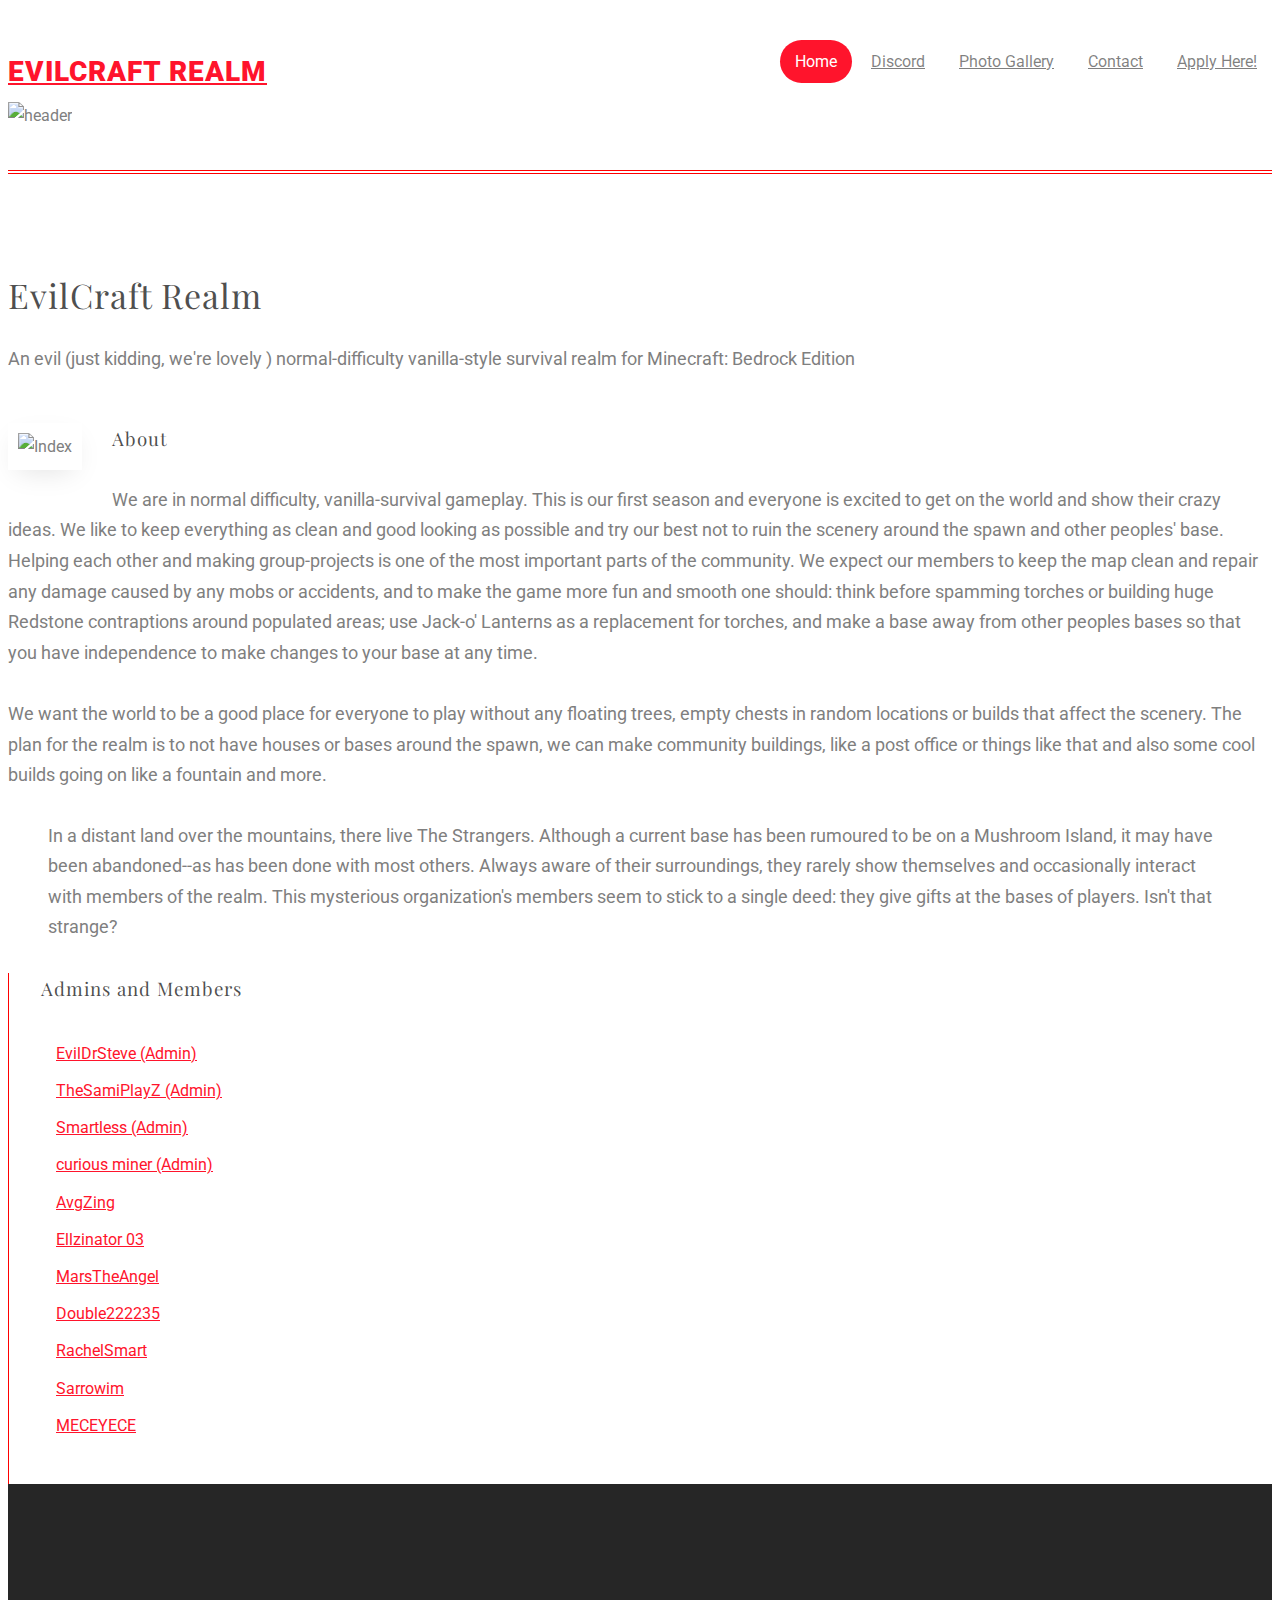
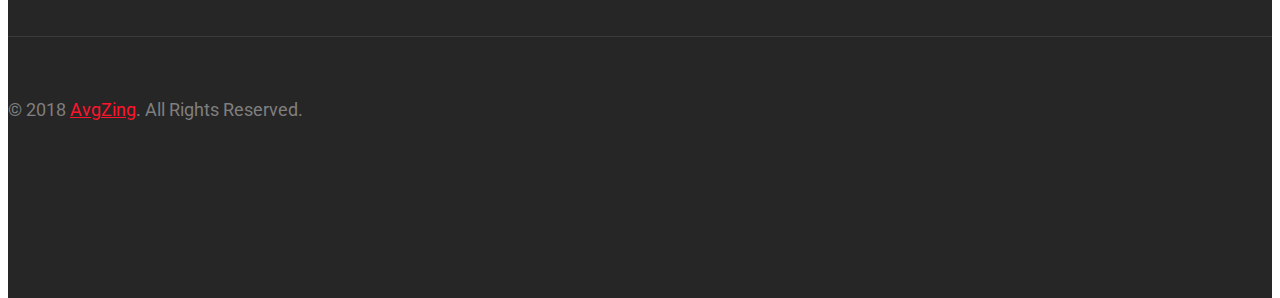
==== commit 3bf8f2a5: "Update index.html" ====
--- a/index.html
+++ b/index.html
@@ -54,11 +54,13 @@
 						<li><a href="#" onclick="return false">Discord</a></li>
 						<li><a href="photos.html">Photo Gallery</a></li>
 						<li><a href="contact.html">Contact</a></li>
+						<li><a href="https://www.minecraftforum.net/forums/minecraft/multiplayer/realms/2881862-evilcraft-vanilla-survival-realm-minecraft-pe">Apply Here!</a></li>
 					</ul>
 				</nav>
 			</div>
-		</div>
-	</header>
+		</div><br><br>
+	<img class="img-responsive" src="https://coverfiles.alphacoders.com/373/37380.jpg" alt="header" width="100%">
+		</header>
 	<div id="fh5co-about-section">
 		<div class="container">
 			<div class="row">
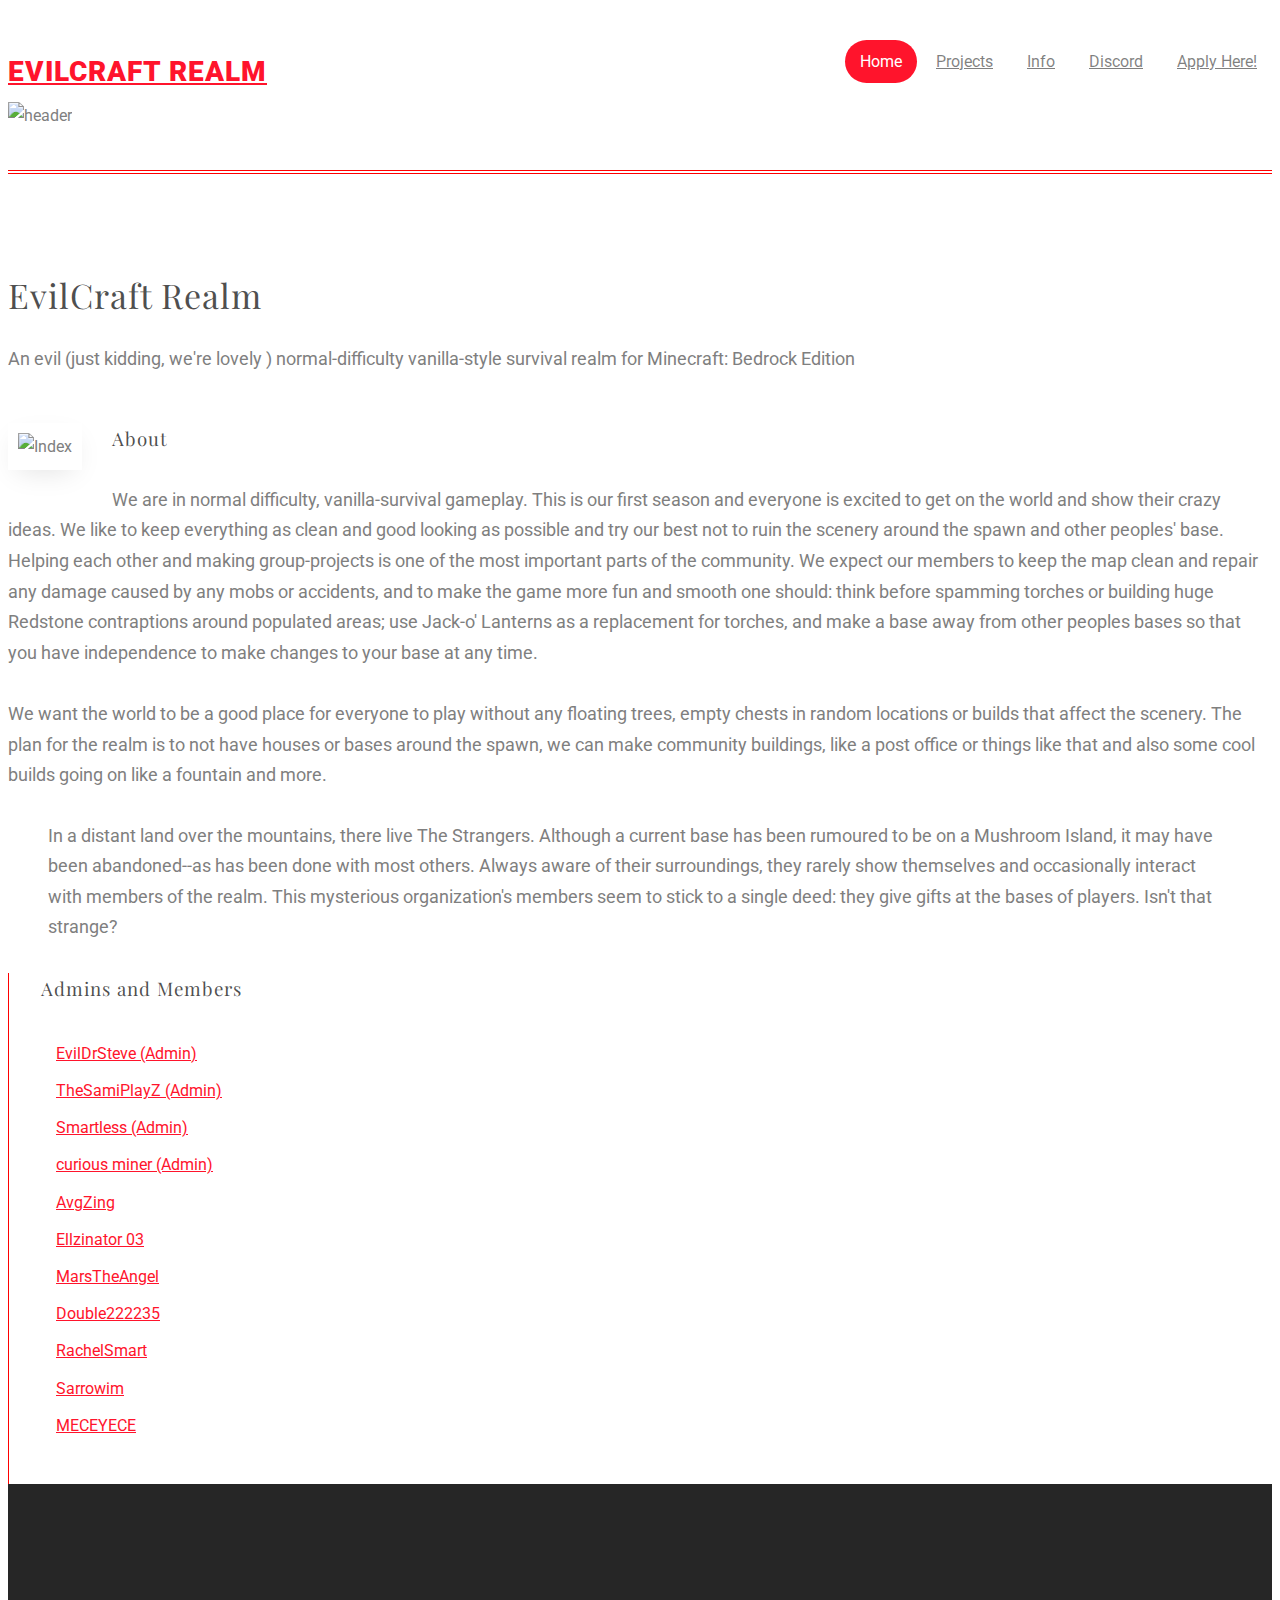
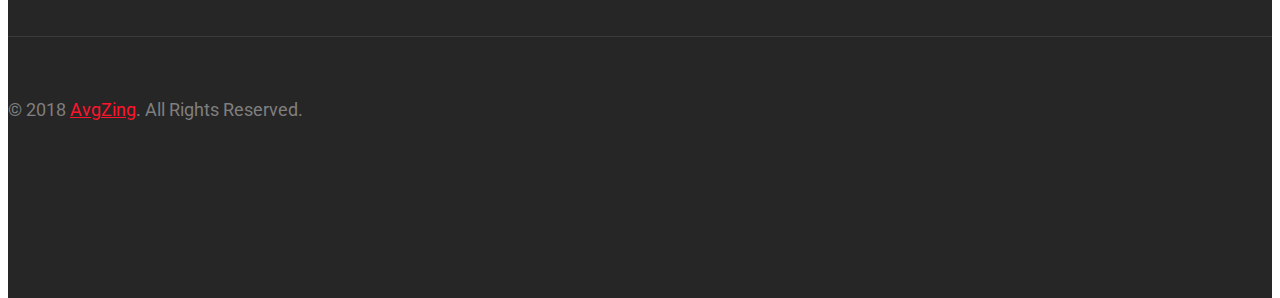
==== commit 4f748842: "Update index.html" ====
--- a/index.html
+++ b/index.html
@@ -51,15 +51,15 @@
 				<nav role="navigation">
 					<ul>
 						<li><a class="active" href="index.html">Home</a></li>
+						<li><a href="photos.html">Projects</a></li>
+						<li><a href="info.html">Info</a></li>
 						<li><a href="#" onclick="return false">Discord</a></li>
-						<li><a href="photos.html">Photo Gallery</a></li>
-						<li><a href="contact.html">Contact</a></li>
 						<li><a href="https://www.minecraftforum.net/forums/minecraft/multiplayer/realms/2881862-evilcraft-vanilla-survival-realm-minecraft-pe">Apply Here!</a></li>
 					</ul>
 				</nav>
 			</div>
 		</div><br><br>
-	<img class="img-responsive" src="https://coverfiles.alphacoders.com/373/37380.jpg" alt="header" width="100%">
+<img class="img-responsive" src="images/EvilCraftBanner.png" alt="header" width="100%">
 		</header>
 	<div id="fh5co-about-section">
 		<div class="container">
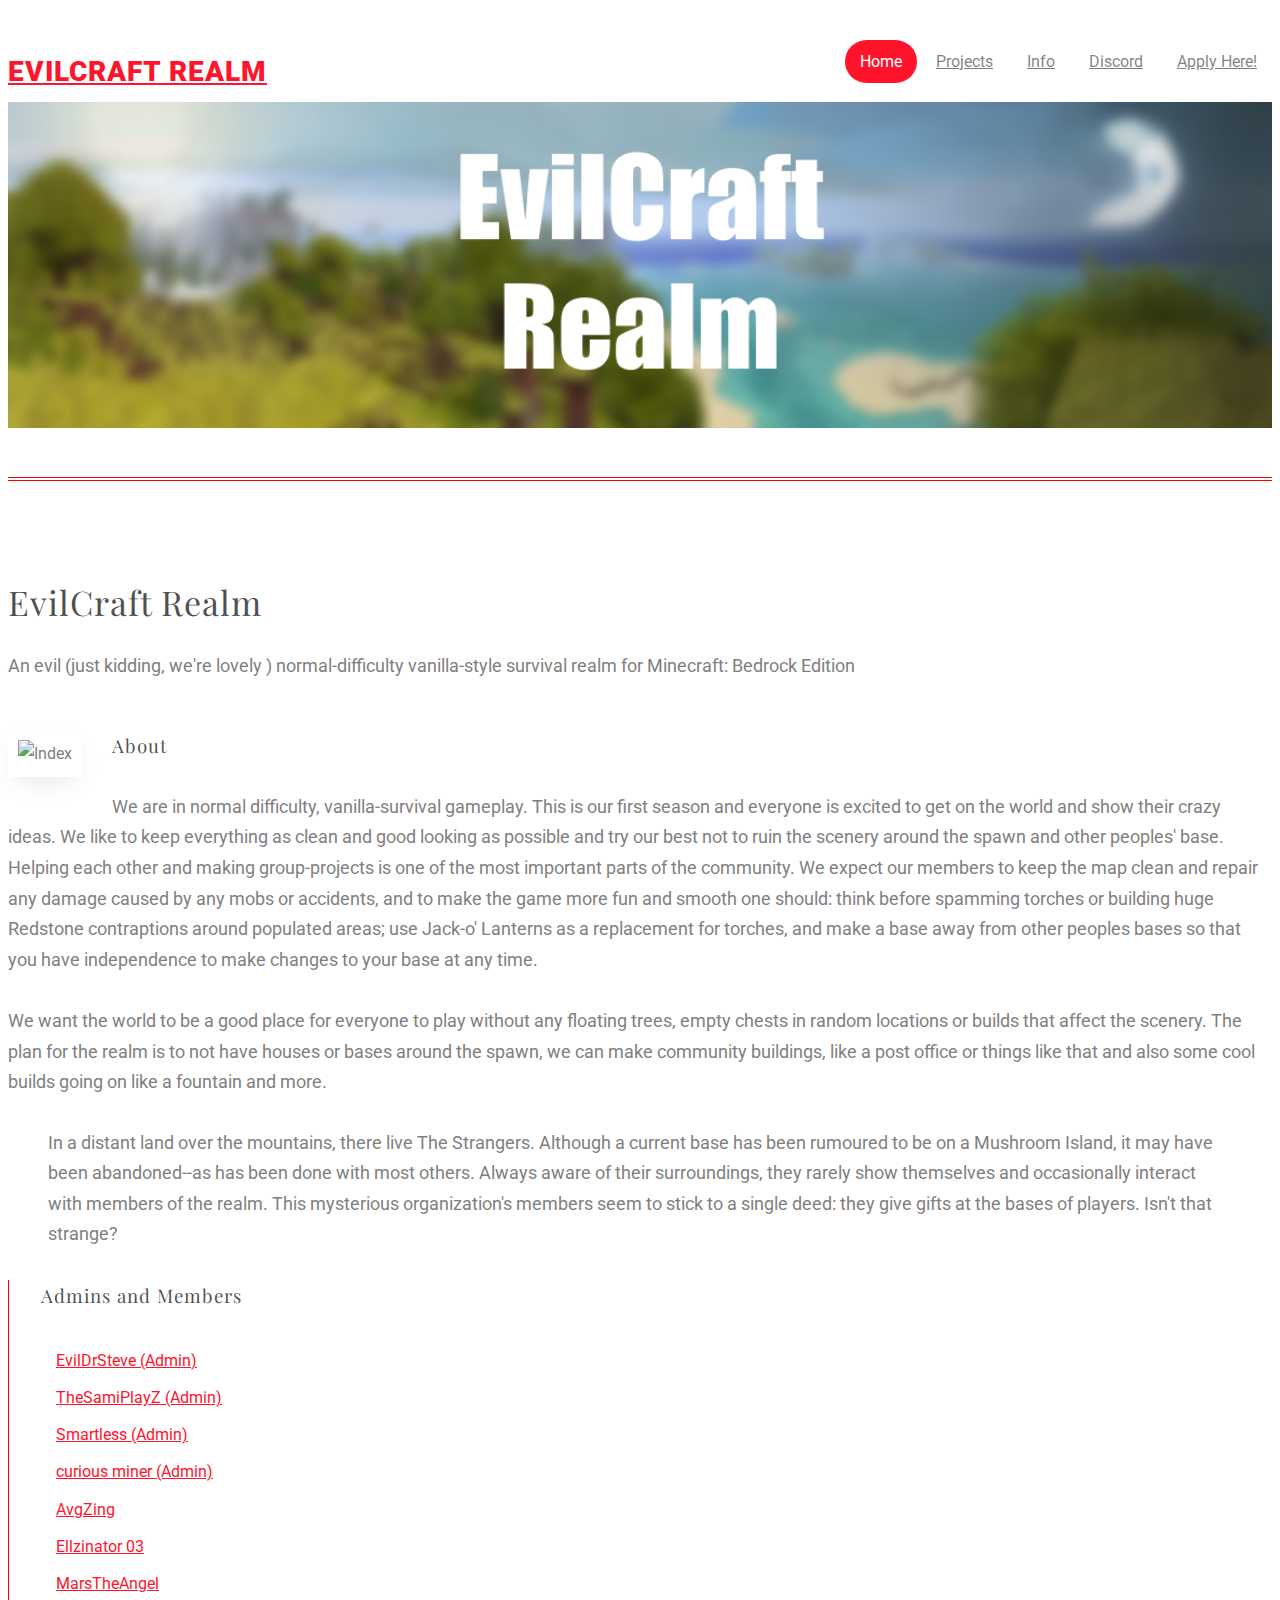
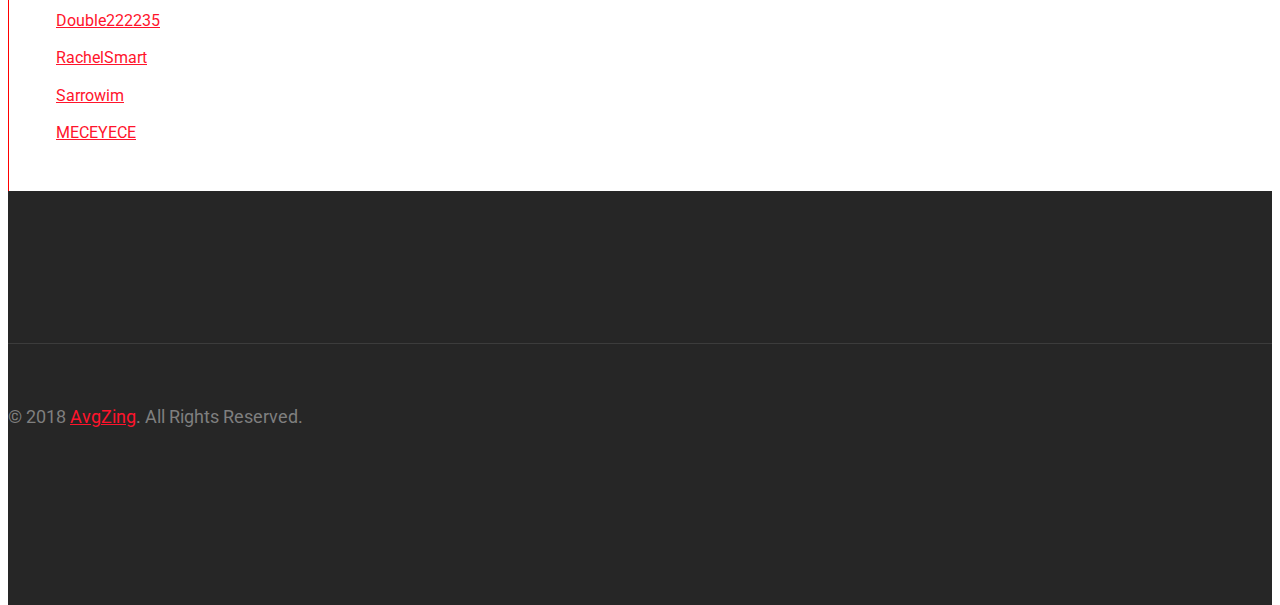
==== commit d8ce1e04: "Update index.html" ====
--- a/index.html
+++ b/index.html
@@ -53,7 +53,7 @@
 						<li><a class="active" href="index.html">Home</a></li>
 						<li><a href="photos.html">Projects</a></li>
 						<li><a href="info.html">Info</a></li>
-						<li><a href="#" onclick="return false">Discord</a></li>
+						<li><a href="https://discord.io/evilcraft">Discord</a></li>
 						<li><a href="https://www.minecraftforum.net/forums/minecraft/multiplayer/realms/2881862-evilcraft-vanilla-survival-realm-minecraft-pe">Apply Here!</a></li>
 					</ul>
 				</nav>
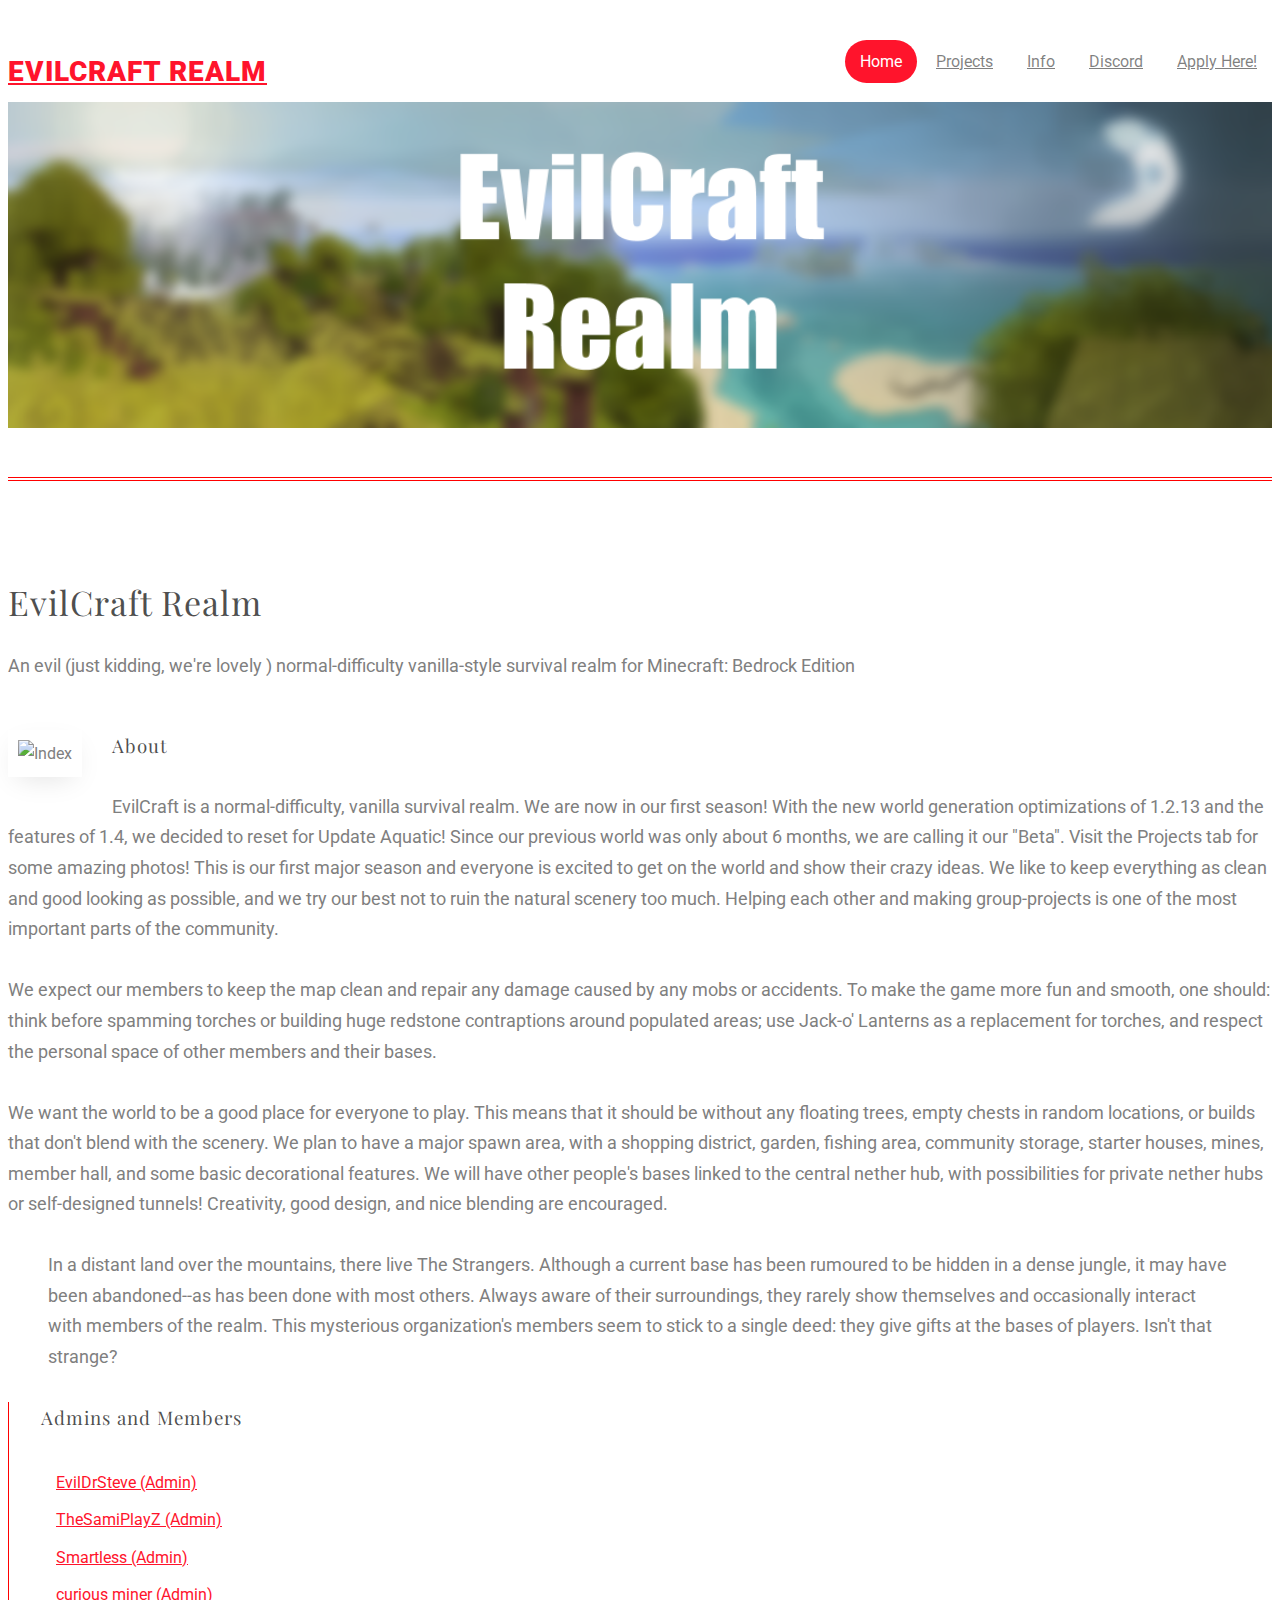
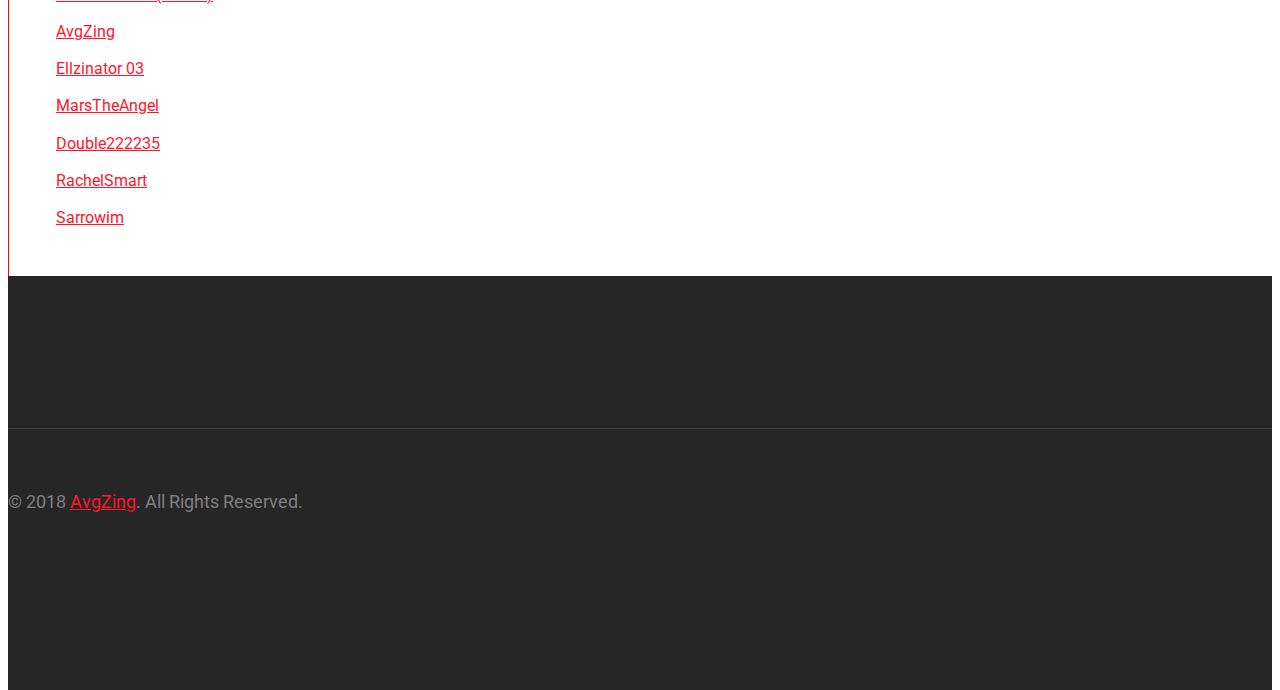
==== commit b51abca2: "Update index.html" ====
--- a/index.html
+++ b/index.html
@@ -76,11 +76,11 @@
 							<div class="about-inner">
 								<img class="img-responsive" src="images/EvilCraft.png" alt="Index">
 								<h3>About</h3>
-								<p>We are in normal difficulty, vanilla-survival gameplay. This is our first season and everyone is excited to get on the world and show their crazy ideas. We like to keep everything as clean and good looking as possible and try our best not to ruin the scenery around the spawn and other peoples' base. Helping each other and making group-projects is one of the most important parts of the community.
-We expect our members to keep the map clean and repair any damage caused by any mobs or accidents, and to make the game more fun and smooth one should: think before spamming torches or building huge Redstone contraptions around populated areas; use Jack-o' Lanterns as a replacement for torches, and make a base away from other peoples bases so that you have independence to make changes to your base at any time.<br><br>
-We want the world to be a good place for everyone to play without any floating trees, empty chests in random locations or builds that affect the scenery. The plan for the realm is to not have houses or bases around the spawn, we can make community buildings, like a post office or things like that and also some cool builds going on like a fountain and more. </p>
+								<p>EvilCraft is a normal-difficulty, vanilla survival realm. We are now in our first season! With the new world generation optimizations of 1.2.13 and the features of 1.4, we decided to reset for Update Aquatic! Since our previous world was only about 6 months, we are calling it our "Beta". Visit the Projects tab for some amazing photos! This is our first major season and everyone is excited to get on the world and show their crazy ideas. We like to keep everything as clean and good looking as possible, and we try our best not to ruin the natural scenery too much. Helping each other and making group-projects is one of the most important parts of the community.<br><br>
+We expect our members to keep the map clean and repair any damage caused by any mobs or accidents. To make the game more fun and smooth, one should: think before spamming torches or building huge redstone contraptions around populated areas; use Jack-o' Lanterns as a replacement for torches, and respect the personal space of other members and their bases.<br><br>
+We want the world to be a good place for everyone to play. This means that it should be without any floating trees, empty chests in random locations, or builds that don't blend with the scenery. We plan to have a major spawn area, with a shopping district, garden, fishing area, community storage, starter houses, mines, member hall, and some basic decorational features. We will have other people's bases linked to the central nether hub, with possibilities for private nether hubs or self-designed tunnels! Creativity, good design, and nice blending are encouraged. </p>
 								<blockquote>
-									<p>In a distant land over the mountains, there live The Strangers. Although a current base has been rumoured to be on a Mushroom Island, it may have been abandoned--as has been done with most others. Always aware of their surroundings, they rarely show themselves and occasionally interact with members of the realm. This mysterious organization's members seem to stick to a single deed: they give gifts at the bases of players. Isn't that strange?</p>
+									<p>In a distant land over the mountains, there live The Strangers. Although a current base has been rumoured to be hidden in a dense jungle, it may have been abandoned--as has been done with most others. Always aware of their surroundings, they rarely show themselves and occasionally interact with members of the realm. This mysterious organization's members seem to stick to a single deed: they give gifts at the bases of players. Isn't that strange?</p>
 								</blockquote>
 							</div>
 						</div>
@@ -102,7 +102,6 @@
 									<li><i class="icon-check"></i><a href="#" onclick="return false;">Double222235</a></li>
 									<li><i class="icon-check"></i><a href="#" onclick="return false;">RachelSmart</a></li>
 									<li><i class="icon-check"></i><a href="#" onclick="return false;">Sarrowim</a></li>
-									<li><i class="icon-check"></i><a href="#" onclick="return false;">MECEYECE</a></li>
 								</ul>
 							</div>
 						</div>
